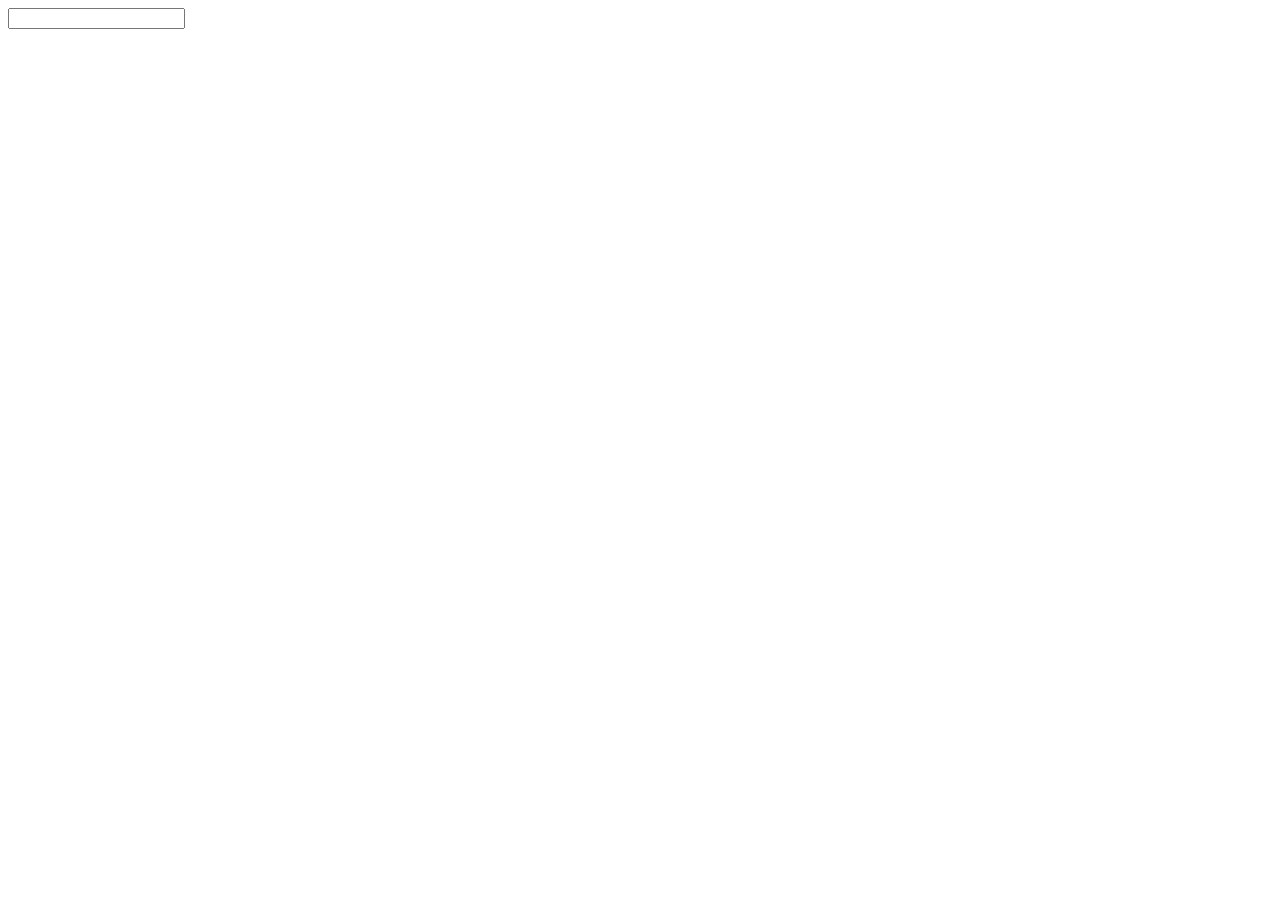
==== Calculadora legal avaliação/index.html @ dd722f9b "hoje fiz o protótipo inicial do nosso site para o projeto do Rodrilindo" ====
<!DOCTYPE html>
<h
          font-family: Arial, sans-serif;
          text-align: center;
          background-color: #f9f9f9;
      }
        .calc {
          width: 300px;
          margin: 50px auto;
          padding: 20px;
          border: 1px solid #ccc;
          border-radius: 5px;
          box-shadow: 0 0 10px rgba(0, 0, 0, 0.2);
          background-color: black;
      }

      input[type="text"] {
          width: 100%;
          padding: 15px;
          margin-bottom: 10px;
          font-size: 20px;
          border: 1px solid #ccc;
          border-radius: 5px;

      button:active {
          background-color: yellow;
      }
  </style>
</head>
<body>
  <div class="calc">
      <input type="text" id="display" readonly>
   

  <script>
      let display = document.getElementById('display');

      function appendToDisplay(value) {
      
      }

      function clearDisplay() {
          display.value = '';
      }
  </script>
</body>
</html>
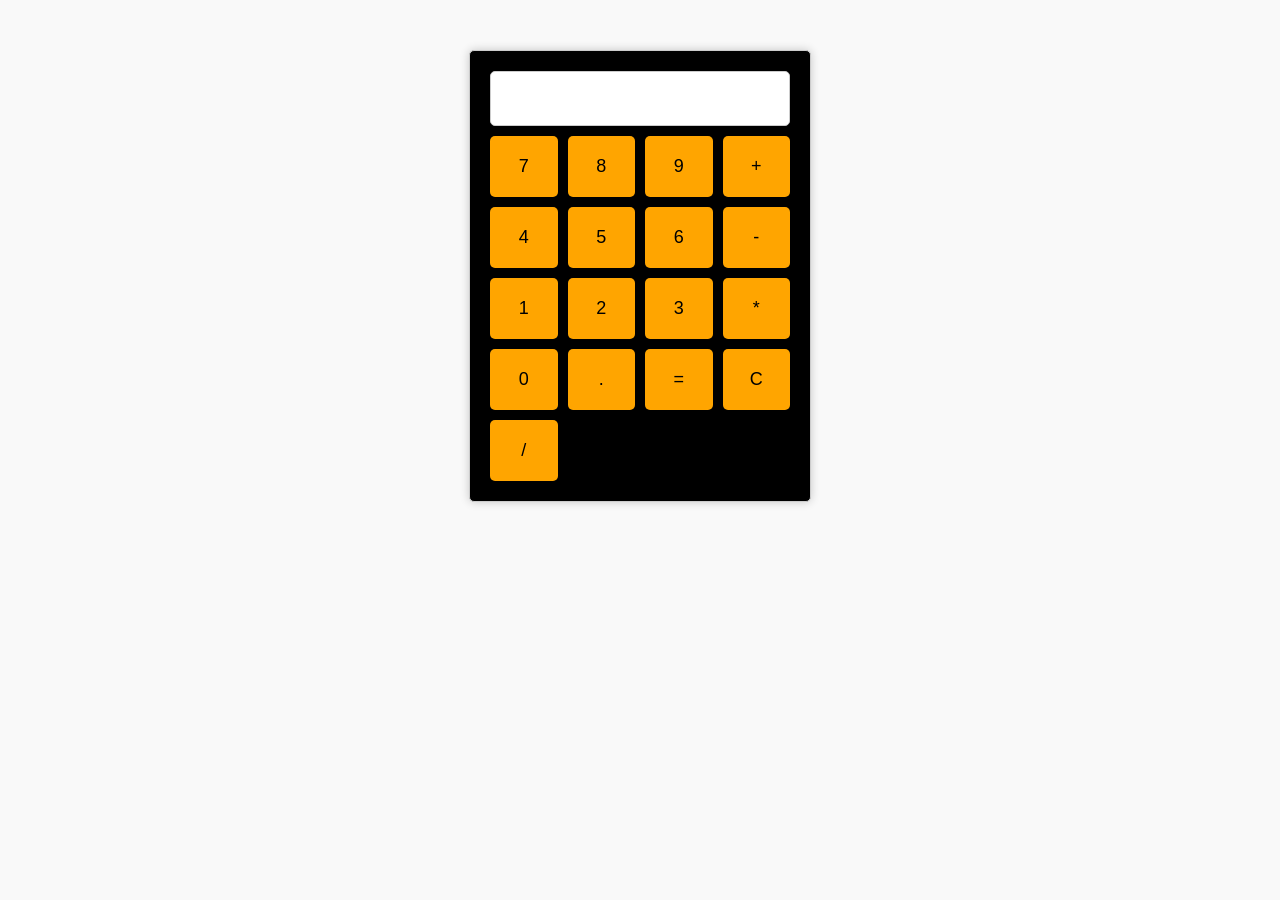
==== commit f9932e6d: "Feat:botando JavaScript no Projeto da aula do Rodrigo Rabenhorst" ====
--- a/Calculadora legal avaliação/index.html
+++ b/Calculadora legal avaliação/index.html
@@ -1,5 +1,11 @@
 <!DOCTYPE html>
-<h
+<html lang="pt-br">
+<head>
+  <meta charset="UTF-8">
+  <meta name="viewport" content="width=device-width, initial-scale=1.0">
+  <title>Calculadora do Gean e Yessi</title>
+  <style>
+      body {
           font-family: Arial, sans-serif;
           text-align: center;
           background-color: #f9f9f9;
@@ -21,6 +27,28 @@
           font-size: 20px;
           border: 1px solid #ccc;
           border-radius: 5px;
+          box-sizing: border-box;
+      }
+
+      .buttons {
+          display: grid;
+          grid-template-columns: repeat(4, 1fr);
+          gap: 10px;
+      }
+
+      button {
+          padding: 20px;
+          font-size: 18px;
+          border: none;
+          cursor: pointer;
+          border-radius: 5px;
+          background-color: orange;
+          transition: background-color 0.3s;
+      }
+
+      button:hover {
+          background-color:  yellow;
+      }
 
       button:active {
           background-color: yellow;
@@ -30,13 +58,40 @@
 <body>
   <div class="calc">
       <input type="text" id="display" readonly>
-   
+      <div class="buttons">
+          <button onclick="appendToDisplay('7')">7</button>
+          <button onclick="appendToDisplay('8')">8</button>
+          <button onclick="appendToDisplay('9')">9</button>
+          <button onclick="appendToDisplay('+')">+</button>
+          <button onclick="appendToDisplay('4')">4</button>
+          <button onclick="appendToDisplay('5')">5</button>
+          <button onclick="appendToDisplay('6')">6</button>
+          <button onclick="appendToDisplay('-')">-</button>
+          <button onclick="appendToDisplay('1')">1</button>
+          <button onclick="appendToDisplay('2')">2</button>
+          <button onclick="appendToDisplay('3')">3</button>
+          <button onclick="appendToDisplay('*')">*</button>
+          <button onclick="appendToDisplay('0')">0</button>
+          <button onclick="appendToDisplay('.')">.</button>
+          <button onclick="calculate()">=</button>
+          <button onclick="clearDisplay()">C</button>
+          <button onclick="appendToDisplay('/')">/</button>
+      </div>
+  </div>
 
   <script>
       let display = document.getElementById('display');
 
       function appendToDisplay(value) {
-      
+          display.value += value;
+      }
+
+      function calculate() {
+          try {
+              display.value = eval(display.value);
+          } catch (error) {
+              display.value = 'Erro';
+          }
       }
 
       function clearDisplay() {
